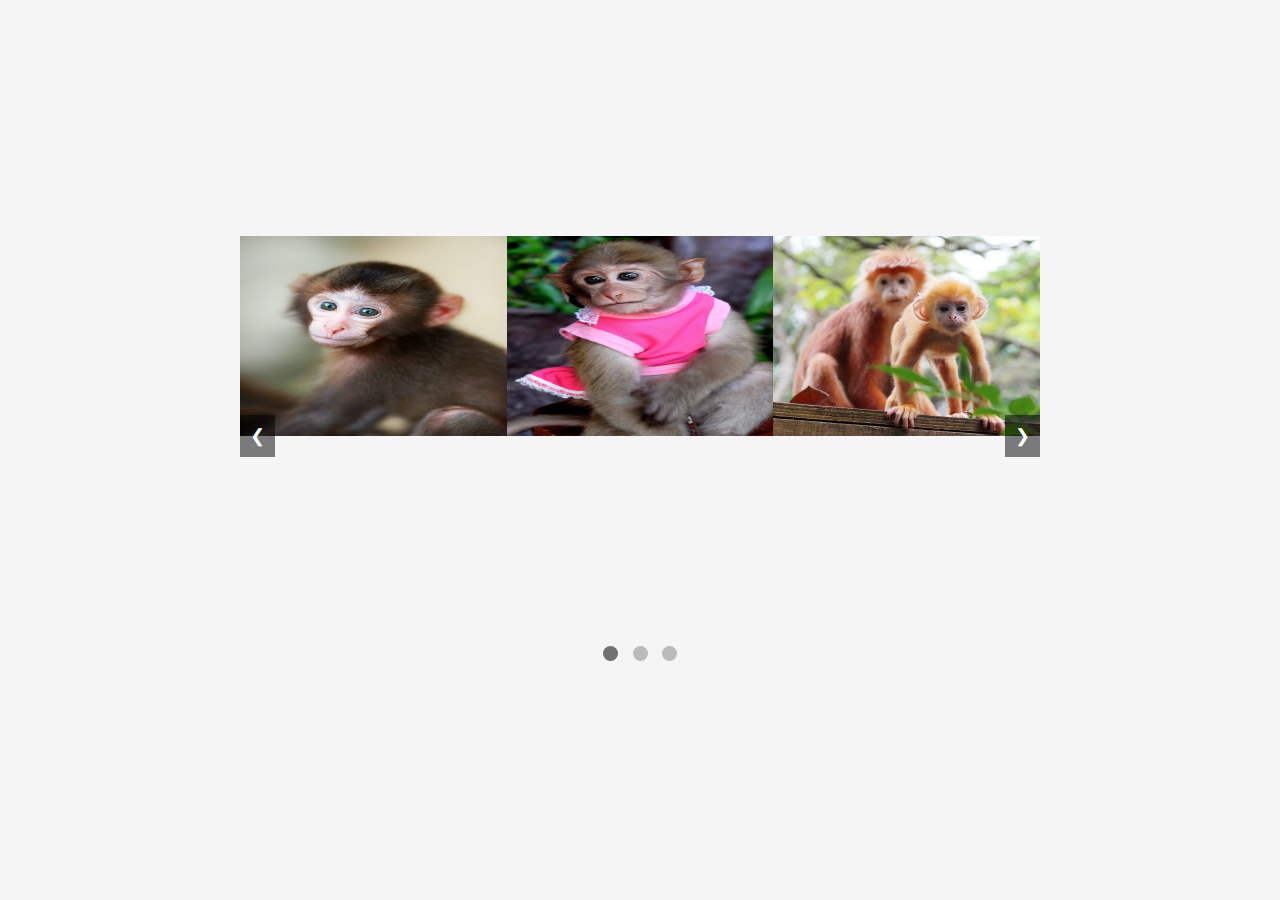
==== 7/index.html @ 0502e039 "Update index.html" ====
<!DOCTYPE html>
<html lang="ru">
<head>
    <meta charset="UTF-8">
    <meta name="viewport" content="width=device-width, initial-scale=1.0">
    <title>Галерея слайдер</title>
    <link rel="stylesheet" href="styles.css">
    <script defer src="script.js"></script>
</head>
<body>
    <div class="slider-container">
        <div class="slider">
            <img src="./monkey1.jpg" alt="monkey 1" width="200" height="200">
            <img src="./monkey2.jpg" alt="monkey 2" width="200" height="200">
            <img src="./monkey3.jpg" alt="monkey 3" width="200" height="200">
            <img src="./monkey4.jpg" alt="monkey 4" width="400" height="400">
            <img src="./monkey5.jpg" alt="monkey 5" width="400" height="400">
            <img src="./monkey6.jpg" alt="monkey 6" width="400" height="400">
            <img src="./monkey7.jpg" alt="monkey 7" width="400" height="400"> 
            <img src="./monkey8.jpg" alt="monkey 8" width="400" height="400">
        </div>
        <button class="prev">&#10094;</button>
        <button class="next">&#10095;</button>
    </div>
    <div class="pager">
        <span class="dot active"></span>
        <span class="dot"></span>
        <span class="dot"></span>
    </div>
</body>
</html>
---- 7/styles.css ----
* {
    box-sizing: border-box;
}

body {
    font-family: Arial, sans-serif;
    margin: 0;
    padding: 0;
    display: flex;
    flex-direction: column;
    justify-content: center;
    align-items: center;
    height: 100vh;
    background-color: #f5f5f5;
}

.slider-container {
    position: relative;
    max-width: 800px;
    width: 100%;
    overflow: hidden;
}

.slider {
    display: flex;
    transition: transform 0.5s ease-in-out;
}

.slider img {
    width: 100%;
    flex: 1 0 33.33%; /* Показывает 3 изображения на экране */
}

button.prev, button.next {
    position: absolute;
    top: 50%;
    transform: translateY(-50%);
    background-color: rgba(0, 0, 0, 0.5);
    color: white;
    border: none;
    padding: 10px;
    cursor: pointer;
    font-size: 18px;
}

button.prev {
    left: 0;
}

button.next {
    right: 0;
}

.pager {
    text-align: center;
    margin-top: 10px;
}

.pager .dot {
    height: 15px;
    width: 15px;
    margin: 0 5px;
    background-color: #bbb;
    border-radius: 50%;
    display: inline-block;
    transition: background-color 0.6s ease;
}

.pager .dot.active {
    background-color: #717171;
}

/* Адаптивность для мобильных устройств */
@media (max-width: 600px) {
    .slider img {
        flex: 1 0 100%; /* Показывает 1 изображение на экране */
    }
}
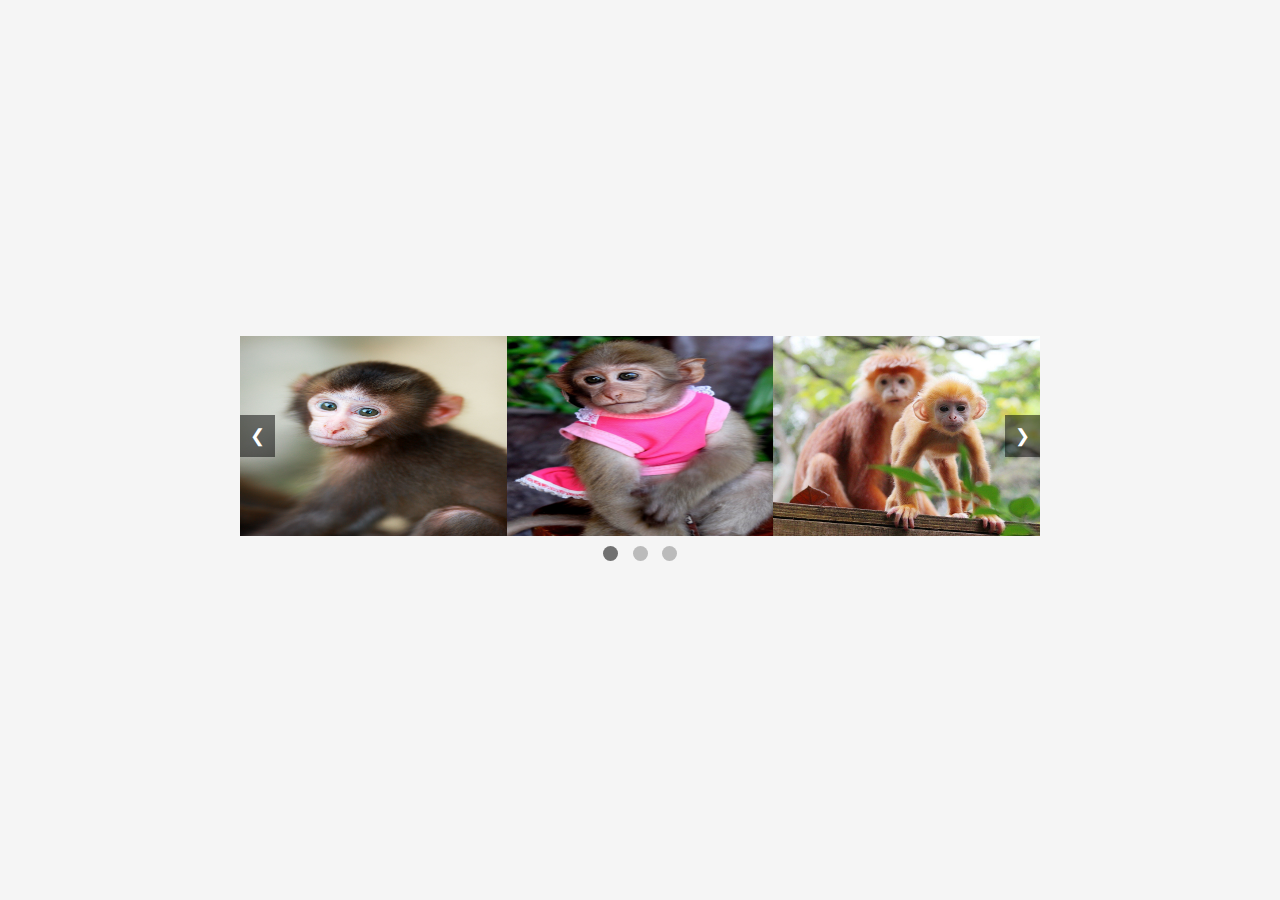
==== commit 0e579126: "Update index.html" ====
--- a/7/index.html
+++ b/7/index.html
@@ -13,11 +13,11 @@
             <img src="./monkey1.jpg" alt="monkey 1" width="200" height="200">
             <img src="./monkey2.jpg" alt="monkey 2" width="200" height="200">
             <img src="./monkey3.jpg" alt="monkey 3" width="200" height="200">
-            <img src="./monkey4.jpg" alt="monkey 4" width="400" height="400">
-            <img src="./monkey5.jpg" alt="monkey 5" width="400" height="400">
-            <img src="./monkey6.jpg" alt="monkey 6" width="400" height="400">
-            <img src="./monkey7.jpg" alt="monkey 7" width="400" height="400"> 
-            <img src="./monkey8.jpg" alt="monkey 8" width="400" height="400">
+            <img src="./monkey4.jpg" alt="monkey 4" width="200" height="200">
+            <img src="./monkey5.jpg" alt="monkey 5" width="200" height="200">
+            <img src="./monkey6.jpg" alt="monkey 6" width="200" height="200">
+            <img src="./monkey7.jpg" alt="monkey 7" width="200" height="200"> 
+            <img src="./monkey8.jpg" alt="monkey 8" width="200" height="200">
         </div>
         <button class="prev">&#10094;</button>
         <button class="next">&#10095;</button>
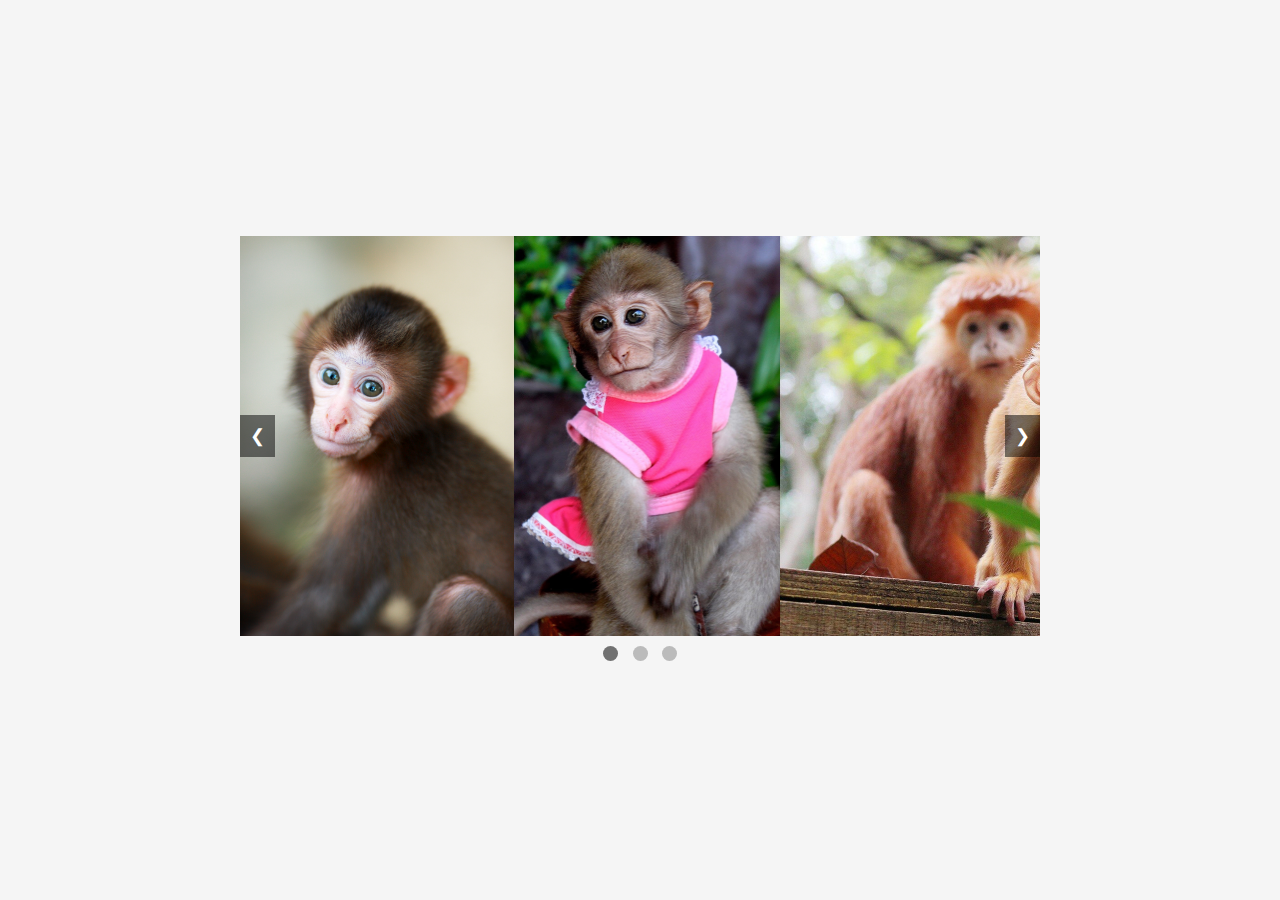
==== commit d75607d2: "Update index.html" ====
--- a/7/index.html
+++ b/7/index.html
@@ -10,14 +10,14 @@
 <body>
     <div class="slider-container">
         <div class="slider">
-            <img src="./monkey1.jpg" alt="monkey 1" width="200" height="200">
-            <img src="./monkey2.jpg" alt="monkey 2" width="200" height="200">
-            <img src="./monkey3.jpg" alt="monkey 3" width="200" height="200">
-            <img src="./monkey4.jpg" alt="monkey 4" width="200" height="200">
-            <img src="./monkey5.jpg" alt="monkey 5" width="200" height="200">
-            <img src="./monkey6.jpg" alt="monkey 6" width="200" height="200">
-            <img src="./monkey7.jpg" alt="monkey 7" width="200" height="200"> 
-            <img src="./monkey8.jpg" alt="monkey 8" width="200" height="200">
+            <img src="./monkey1.jpg" alt="monkey 1" width="200" height="400">
+            <img src="./monkey2.jpg" alt="monkey 2" width="200" height="400">
+            <img src="./monkey3.jpg" alt="monkey 3" width="200" height="400">
+            <img src="./monkey4.jpg" alt="monkey 4" width="200" height="400">
+            <img src="./monkey5.jpg" alt="monkey 5" width="200" height="400">
+            <img src="./monkey6.jpg" alt="monkey 6" width="200" height="400">
+            <img src="./monkey7.jpg" alt="monkey 7" width="200" height="400"> 
+            <img src="./monkey8.jpg" alt="monkey 8" width="200" height="400">
         </div>
         <button class="prev">&#10094;</button>
         <button class="next">&#10095;</button>
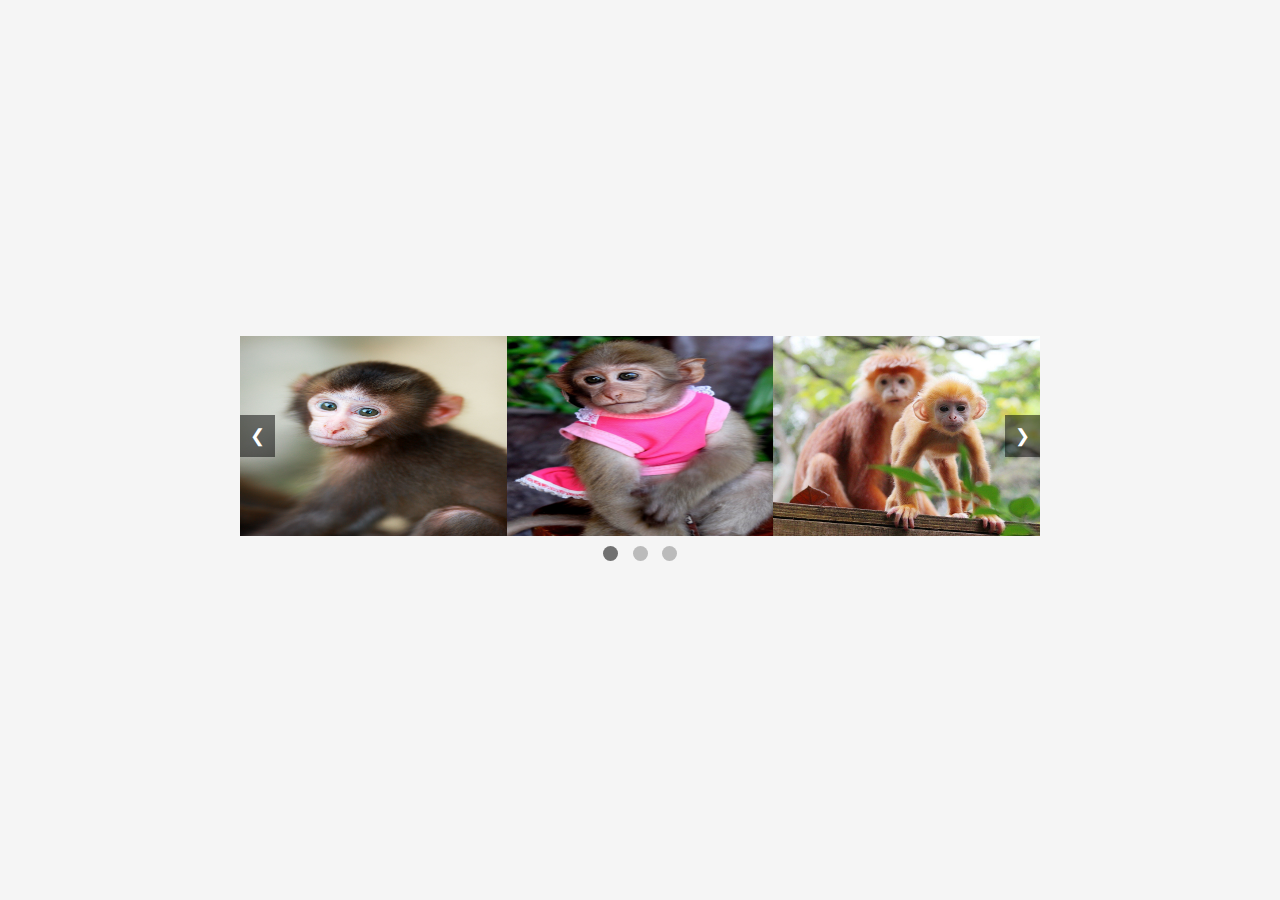
==== commit a6249c23: "Update index.html" ====
--- a/7/index.html
+++ b/7/index.html
@@ -10,14 +10,14 @@
 <body>
     <div class="slider-container">
         <div class="slider">
-            <img src="./monkey1.jpg" alt="monkey 1" width="200" height="400">
-            <img src="./monkey2.jpg" alt="monkey 2" width="200" height="400">
-            <img src="./monkey3.jpg" alt="monkey 3" width="200" height="400">
-            <img src="./monkey4.jpg" alt="monkey 4" width="200" height="400">
-            <img src="./monkey5.jpg" alt="monkey 5" width="200" height="400">
-            <img src="./monkey6.jpg" alt="monkey 6" width="200" height="400">
-            <img src="./monkey7.jpg" alt="monkey 7" width="200" height="400"> 
-            <img src="./monkey8.jpg" alt="monkey 8" width="200" height="400">
+            <img src="./monkey1.jpg" alt="monkey 1" width="400" height="200">
+            <img src="./monkey2.jpg" alt="monkey 2" width="400" height="200">
+            <img src="./monkey3.jpg" alt="monkey 3" width="400" height="200">
+            <img src="./monkey4.jpg" alt="monkey 4" width="400" height="200">
+            <img src="./monkey5.jpg" alt="monkey 5" width="400" height="200">
+            <img src="./monkey6.jpg" alt="monkey 6" width="400" height="200">
+            <img src="./monkey7.jpg" alt="monkey 7" width="400" height="200"> 
+            <img src="./monkey8.jpg" alt="monkey 8" width="400" height="200">
         </div>
         <button class="prev">&#10094;</button>
         <button class="next">&#10095;</button>
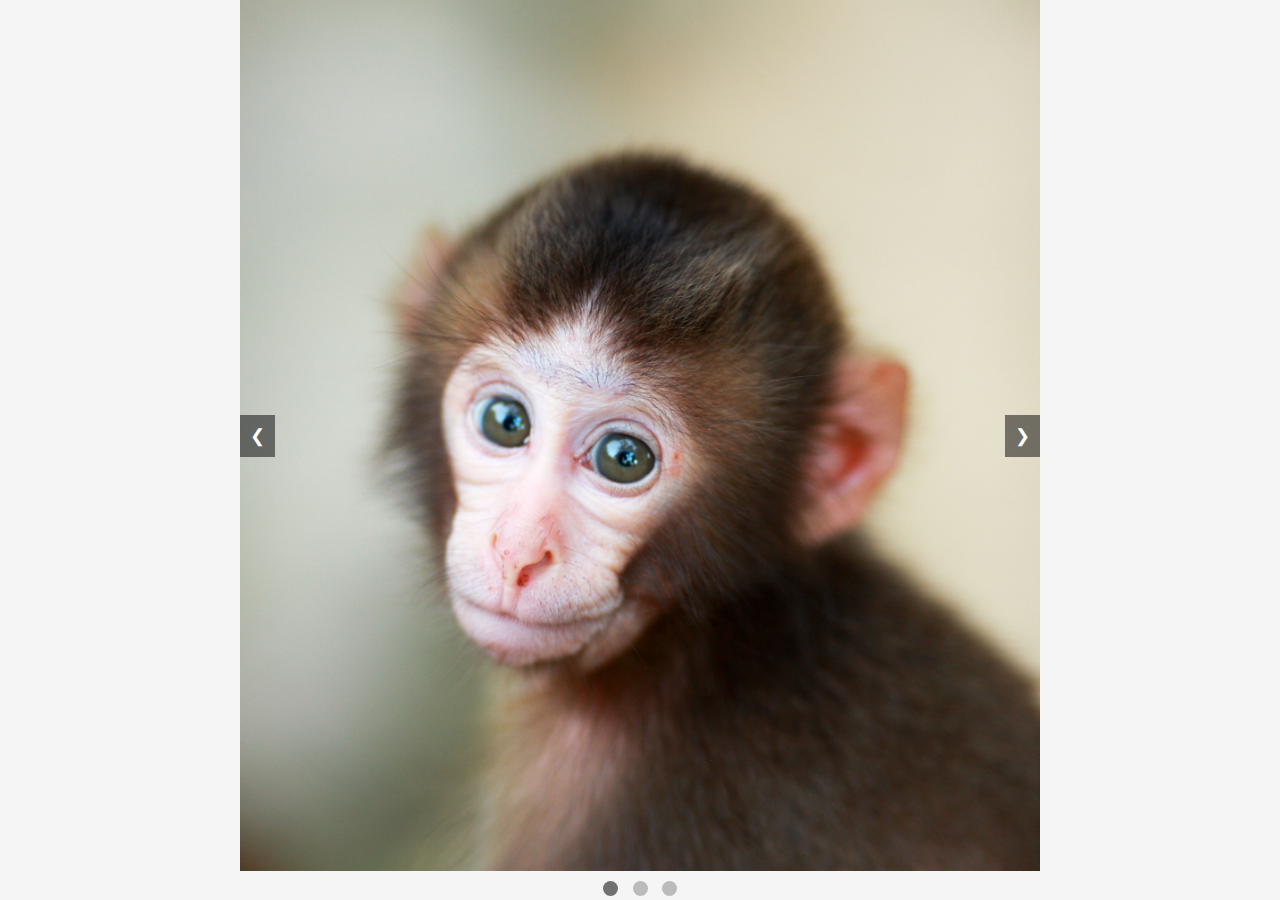
==== commit c9129c7f: "Update index.html" ====
--- a/7/index.html
+++ b/7/index.html
@@ -10,14 +10,14 @@
 <body>
     <div class="slider-container">
         <div class="slider">
-            <img src="./monkey1.jpg" alt="monkey 1" width="400" height="200">
-            <img src="./monkey2.jpg" alt="monkey 2" width="400" height="200">
-            <img src="./monkey3.jpg" alt="monkey 3" width="400" height="200">
-            <img src="./monkey4.jpg" alt="monkey 4" width="400" height="200">
-            <img src="./monkey5.jpg" alt="monkey 5" width="400" height="200">
-            <img src="./monkey6.jpg" alt="monkey 6" width="400" height="200">
-            <img src="./monkey7.jpg" alt="monkey 7" width="400" height="200"> 
-            <img src="./monkey8.jpg" alt="monkey 8" width="400" height="200">
+            <img src="./monkey1.jpg" alt="monkey 1">
+            <img src="./monkey2.jpg" alt="monkey 2">
+            <img src="./monkey3.jpg" alt="monkey 3">
+            <img src="./monkey4.jpg" alt="monkey 4">
+            <img src="./monkey5.jpg" alt="monkey 5">
+            <img src="./monkey6.jpg" alt="monkey 6">
+            <img src="./monkey7.jpg" alt="monkey 7"> 
+            <img src="./monkey8.jpg" alt="monkey 8">
         </div>
         <button class="prev">&#10094;</button>
         <button class="next">&#10095;</button>
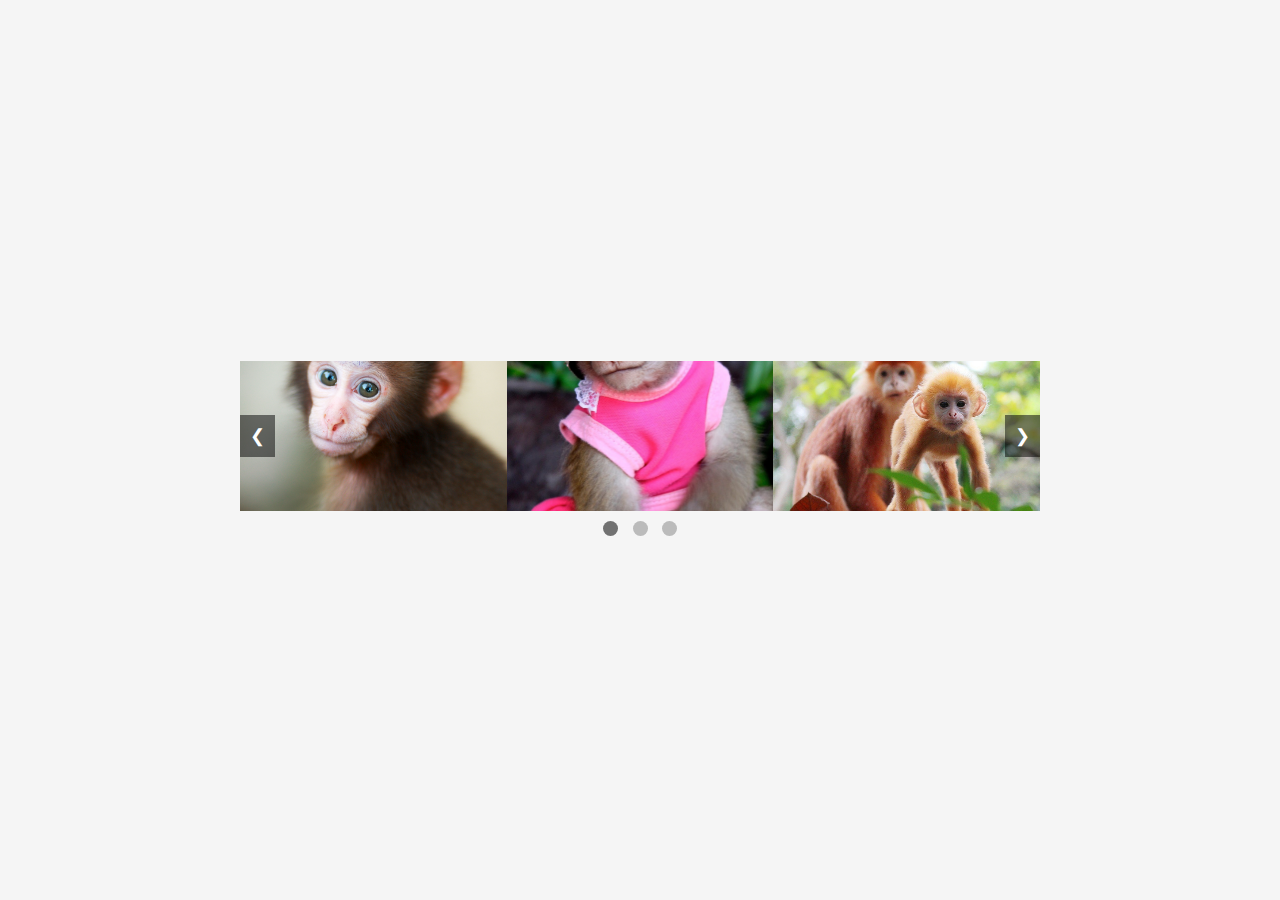
==== commit 4e05a529: "Update index.html" ====
--- a/7/index.html
+++ b/7/index.html
@@ -15,8 +15,8 @@
             <img src="./monkey3.jpg" alt="monkey 3">
             <img src="./monkey4.jpg" alt="monkey 4">
             <img src="./monkey5.jpg" alt="monkey 5">
-            <img src="./monkey6.jpg" alt="monkey 6">
-            <img src="./monkey7.jpg" alt="monkey 7"> 
+            <img src="./monkey1.jpg" alt="monkey 6">
+            <img src="./monkey2.jpg" alt="monkey 7"> 
             <img src="./monkey8.jpg" alt="monkey 8">
         </div>
         <button class="prev">&#10094;</button>
--- a/7/styles.css
+++ b/7/styles.css
@@ -1,5 +1,12 @@
 * {
     box-sizing: border-box;
+}
+
+img {
+    float: left;
+    width:  300px;
+    height: 150px;
+    object-fit: cover;
 }
 
 body {
